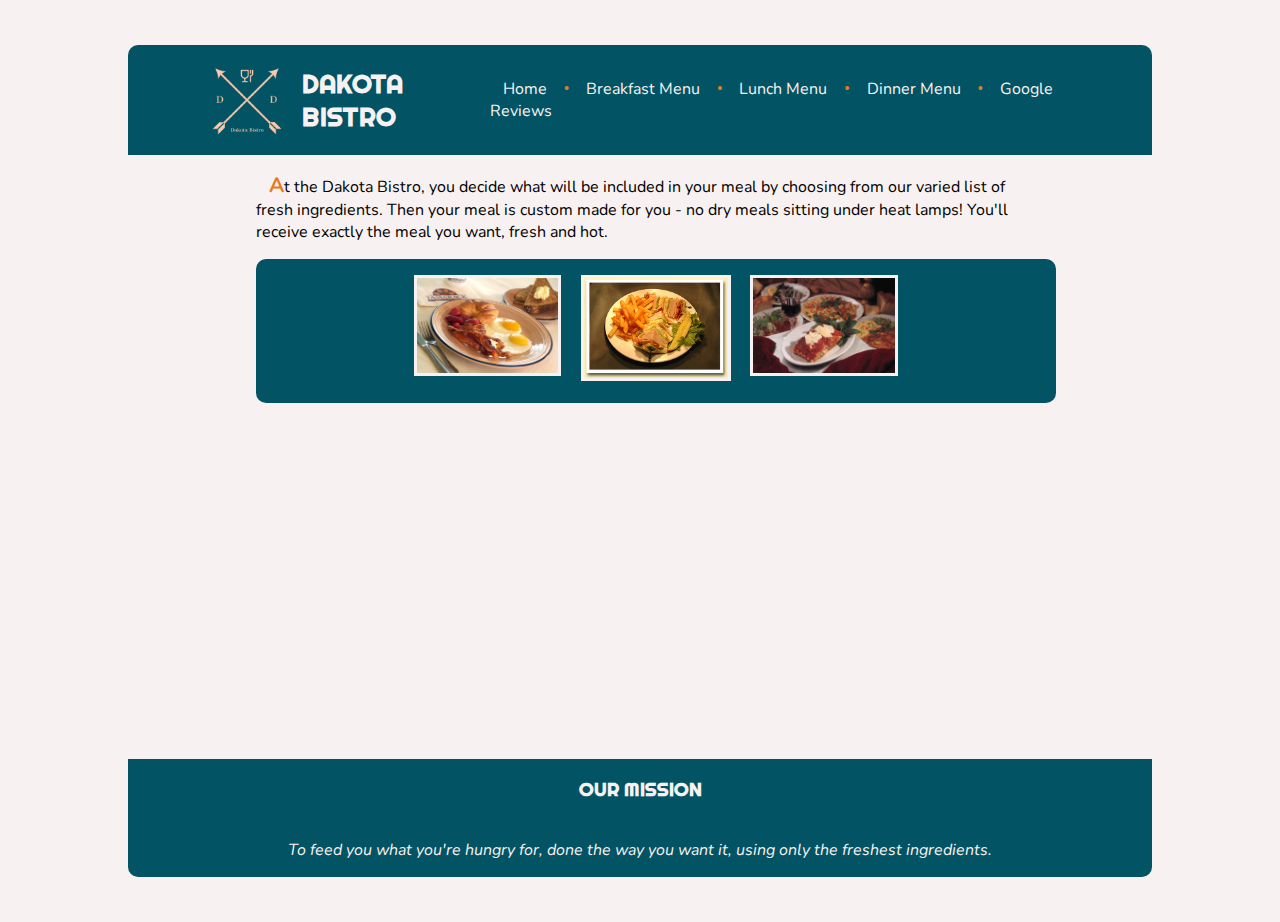
==== index.html @ 16a83232 "first commit" ====
<!DOCTYPE html>
<html lang="en">

<head>
  <meta charset="utf-8">
  <title>Dakota Bistro - Home</title>
  <meta name="description" content="css exercise for comm 261 at ndsu  ">
  <meta name="keywords" content="css, exercise, web, development   ">
  <link rel="stylesheet" href="css/main.css">
  <script src="http://html5shiv.googlecode.com/svn/trunk/html5.js">
  </script>
  <link rel="icon" type="image/png" href="img/favicon.png" sizes="32x32">
  <link rel="preconnect" href="https://fonts.googleapis.com">
  <link rel="preconnect" href="https://fonts.gstatic.com" crossorigin>
  <link
    href="https://fonts.googleapis.com/css2?family=Nunito:ital,wght@0,400;0,600;0,700;1,400;1,600;1,700&family=Righteous&display=swap"
    rel="stylesheet">

</head>

<body>
  <header>
    <img src="img/logo_transparent.png" height="110px">
    <h1>Dakota Bistro</h1>
    <nav>
      <a href="/">Home</a> •
      <a href="pages/breakfast.html">Breakfast Menu</a> •
      <a href="pages/lunch.html">Lunch Menu</a> •
      <a href="pages/dinner.html">Dinner Menu</a> •
      <a href="https://www.google.com">Google Reviews</a>
    </nav>
  </header>

  <section>
    <p>At the Dakota Bistro, you decide what will be included in your meal by choosing from our varied list of fresh
      ingredients. Then your meal is custom made for you - no dry meals sitting under heat lamps! You'll receive exactly
      the meal you want, fresh and hot.</p>

    <p id="pictures">
      <a href="pages/breakfast.html"><img src="img/breakfast.jpg" alt="breakfast example" height="95px" /></a>
      <a href="pages/lunch.html"><img src="img/lunch.jpg" alt="lunch example" height="100px" /></a>
      <a href="pages/dinner.html"><img src="img/dinner.jpg" alt="dinner example" height="95px" /></a>
    </p>

    <iframe width="560" height="315" src="https://www.youtube.com/embed/dQw4w9WgXcQ" title="YouTube video player" frameborder="0" allow="accelerometer; autoplay; clipboard-write; encrypted-media; gyroscope; picture-in-picture; web-share" allowfullscreen></iframe>

  </section>
  <footer>
    <h3>Our Mission</h3>
    <blockquote>
      <p>To feed you what you're hungry for, done the way you want it, using only the freshest ingredients.</p>
    </blockquote>
  </footer>
</body>

</html>
---- css/main.css ----
body {
    /* Variables for colors */
    --mainbg: hsla(0, 33%, 96%, 1);
    --accentcolor: rgba(229, 124, 35, 1);
    --headerbg: #025464;
    --headcolor1: #F37335;
    --headcolor2: #E8AA42;
    --imgaccent: #faf3ca;

    background-color:var(--mainbg); width:80vw; margin:5vh auto; border-radius:10px; overflow-x: hidden;
}

#pictures { display:flex; justify-content: center; gap:1.5vw; background-color: var(--headerbg); width:60vw; padding:1em; border-radius:10px; }
#pictures img:first-child, #pictures img:last-child { border:3px solid var(--mainbg); }
#pictures img { transition:all .5s; }
#pictures img:hover { filter: grayscale(100%); -webkit-filter: grayscale(100%); }
header { display:flex; align-items: center; justify-content: space-between; padding: 0 5vw; background-color:var(--headerbg); border-radius:10px 10px 0 0; }
h1 { font-family:Righteous; font-size:2vw; text-transform:uppercase; color:var(--mainbg); flex-grow: 1; }
nav { color:var(--accentcolor); }
nav a { font-family:Nunito; text-decoration:none; color:var(--mainbg); margin:0 1vw; transition:all .5s; }
nav a:hover, nav a:focus, nav a:active { color:var(--headcolor1); }
section { width:60vw; margin:auto; font-family:Nunito; }
section p::first-letter { font-size:1.3em; font-weight:700; padding-left:1vw; color:var(--accentcolor); }
footer { background-color: var(--headerbg); font-family:Nunito; color:var(--mainbg); border-radius:0 0 10px 10px; }
footer h3 { text-align:center; font-family:Righteous; text-transform:uppercase; padding:1em; }
footer p { font-style:italic; text-align:center; padding-bottom:1em; }
article h2 span { background: -webkit-linear-gradient(0deg, var(--headcolor1) 0%, var(--headcolor2) 100%); -webkit-background-clip: text; -webkit-text-fill-color: transparent; }
article:nth-of-type(2) h2 span { background: -webkit-linear-gradient(0deg, var(--headcolor2) 0%, var(--headcolor1) 100%); -webkit-background-clip: text; -webkit-text-fill-color: transparent; }

video { object-fit: cover; width: 100vw; height: 100vh; position: fixed; top: 0; left: 0; }
.viewport-header { position: relative;  }
.full-width { width: 100vw; position: relative; left: 50%; right: 50%; margin-left: -50vw; margin-right: -50vw; }
figure img { max-width:100%; }
#dinner { width:60vw; margin:auto; }
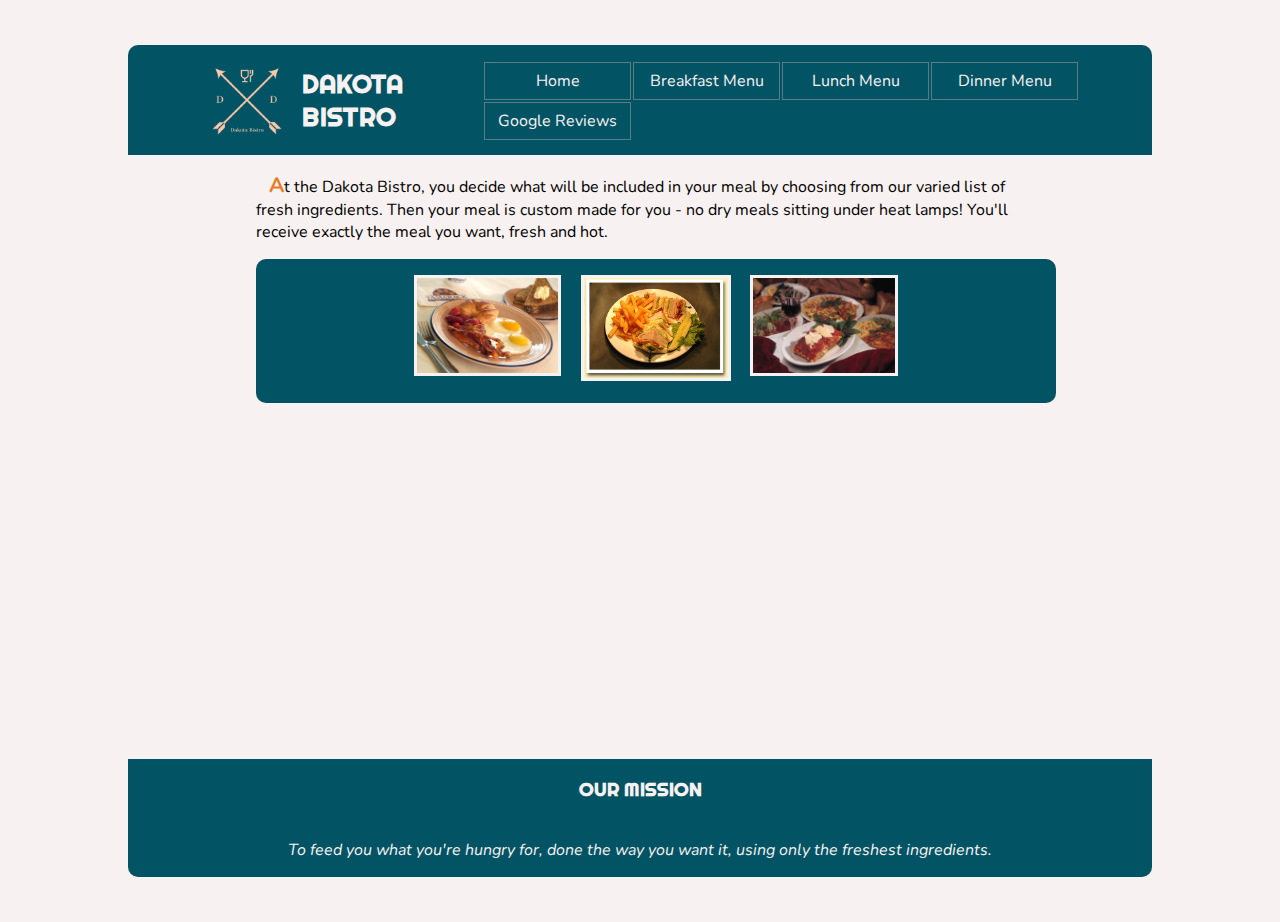
==== commit a5b70412: "Updated with requirements for Dropdown Menu exercise" ====
--- a/index.html
+++ b/index.html
@@ -23,11 +23,33 @@
     <img src="img/logo_transparent.png" height="110px">
     <h1>Dakota Bistro</h1>
     <nav>
-      <a href="/">Home</a> •
-      <a href="pages/breakfast.html">Breakfast Menu</a> •
-      <a href="pages/lunch.html">Lunch Menu</a> •
-      <a href="pages/dinner.html">Dinner Menu</a> •
-      <a href="https://www.google.com">Google Reviews</a>
+      <ul>
+        <li><a href="/">Home</a></li>
+        <li><a href="pages/breakfast.html">Breakfast Menu</a>
+        <ul>
+          <li><a href="#">Never</a>
+          <ul>
+            <li><a href="#">Gonna</a></li>
+          </ul></li>
+        </ul></li>
+        <li><a href="pages/lunch.html">Lunch Menu</a>
+        <ul>
+          <li><a href="#">Give</a></li>
+          <li><a href="#">You</a></li>
+          <li><a href="#">Up</a></li>
+        </ul></li>
+        <li><a href="pages/dinner.html">Dinner Menu</a>
+        <ul>
+          <li><a href="#">Never</a>
+          <ul>
+            <li><a href="#">Gonna</a></li>
+          </ul></li>
+          <li><a href="#">Let</a></li>
+          <li><a href="#">You</a></li>
+          <li><a href="#">Down</a></li>
+        </ul></li>
+        <li><a href="https://www.google.com">Google Reviews</a></li>
+      </ul>
     </nav>
   </header>
 
--- a/css/main.css
+++ b/css/main.css
@@ -6,6 +6,8 @@
     --headcolor1: #F37335;
     --headcolor2: #E8AA42;
     --imgaccent: #faf3ca;
+    --darkbg: #043039;
+    --border: #577e85;
 
     background-color:var(--mainbg); width:80vw; margin:5vh auto; border-radius:10px; overflow-x: hidden;
 }
@@ -14,10 +16,19 @@
 #pictures img:first-child, #pictures img:last-child { border:3px solid var(--mainbg); }
 #pictures img { transition:all .5s; }
 #pictures img:hover { filter: grayscale(100%); -webkit-filter: grayscale(100%); }
-header { display:flex; align-items: center; justify-content: space-between; padding: 0 5vw; background-color:var(--headerbg); border-radius:10px 10px 0 0; }
+header { display:flex; align-items: center; justify-content: space-between; padding: 0 0 0 5vw; background-color:var(--headerbg); border-radius:10px 10px 0 0; }
 h1 { font-family:Righteous; font-size:2vw; text-transform:uppercase; color:var(--mainbg); flex-grow: 1; }
-nav { color:var(--accentcolor); }
+nav { color:var(--accentcolor); flex-grow: 2; height:110px; }
 nav a { font-family:Nunito; text-decoration:none; color:var(--mainbg); margin:0 1vw; transition:all .5s; }
+nav ul { list-style: none; padding:0; height:auto; }
+nav ul li { margin:1px; border:1px solid var(--border); width:145px; line-height:35px; text-align:center; color:white; position:relative; float:left; background-color:var(--headerbg); }
+nav ul li:hover { background-color: var(--darkbg); }
+nav ul li:hover > a { color:var(--headcolor1); }
+nav ul li > ul li { margin:3px 2px -2px -1px; }
+nav ul li > ul li > ul li { margin:-1px 0 0 3px; }
+nav ul ul { display:none; }
+nav ul li:hover > ul { display:block; }
+nav ul ul ul { top:0; position:absolute; margin-left:145px; }
 nav a:hover, nav a:focus, nav a:active { color:var(--headcolor1); }
 section { width:60vw; margin:auto; font-family:Nunito; }
 section p::first-letter { font-size:1.3em; font-weight:700; padding-left:1vw; color:var(--accentcolor); }
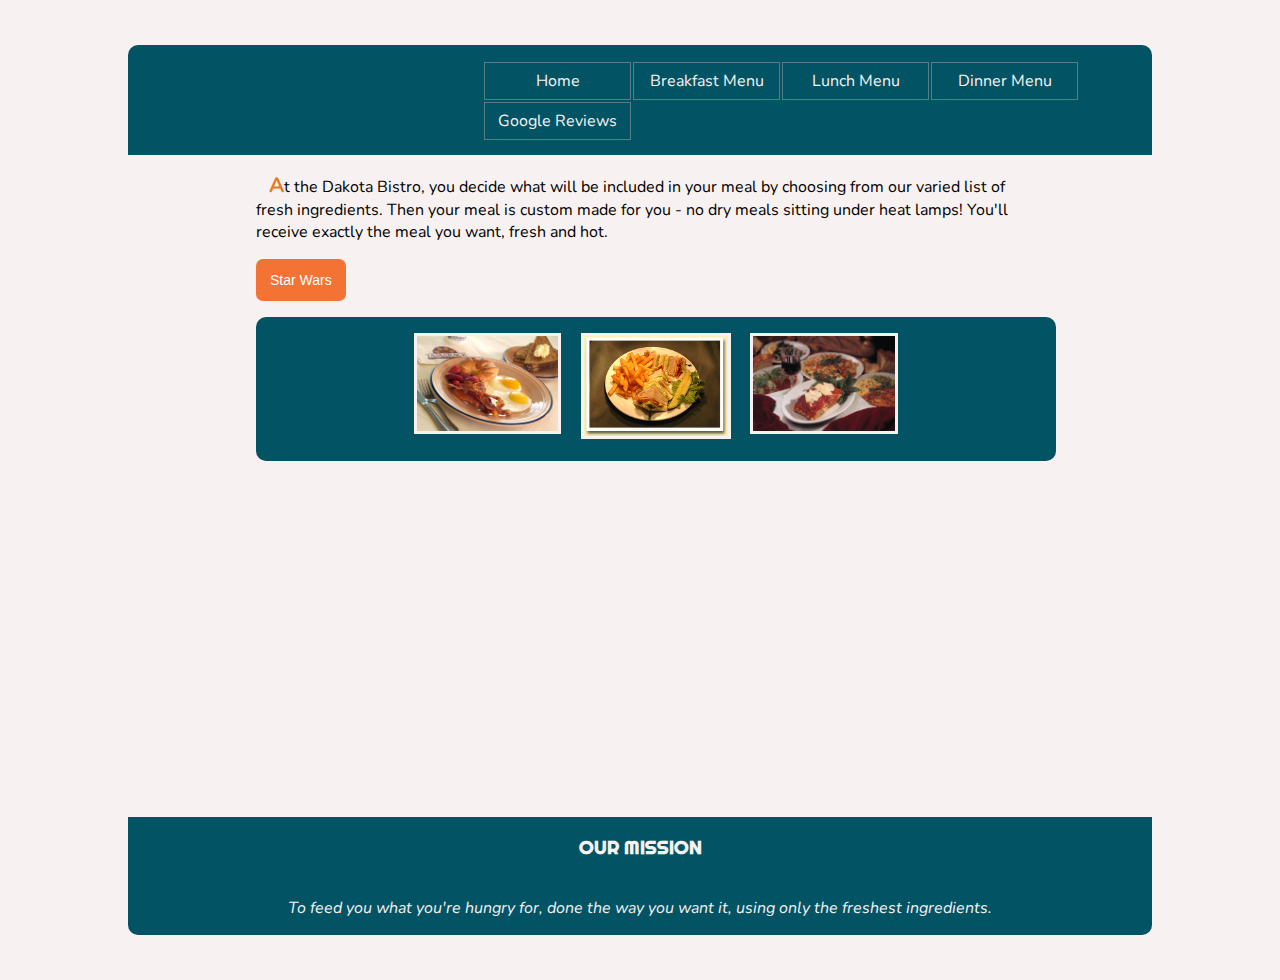
==== commit f3c52935: "Added animations and star wars page" ====
--- a/index.html
+++ b/index.html
@@ -20,8 +20,8 @@
 
 <body>
   <header>
-    <img src="img/logo_transparent.png" height="110px">
-    <h1>Dakota Bistro</h1>
+    <img src="img/logo_transparent.png" height="110px" class="logo animate-pop-in">
+    <h1 class="animate-pop-in header-title">Dakota Bistro</h1>
     <nav>
       <ul>
         <li><a href="/">Home</a></li>
@@ -58,6 +58,8 @@
       ingredients. Then your meal is custom made for you - no dry meals sitting under heat lamps! You'll receive exactly
       the meal you want, fresh and hot.</p>
 
+      <a href="pages/starwars.html"><button>Star Wars</button></a>
+
     <p id="pictures">
       <a href="pages/breakfast.html"><img src="img/breakfast.jpg" alt="breakfast example" height="95px" /></a>
       <a href="pages/lunch.html"><img src="img/lunch.jpg" alt="lunch example" height="100px" /></a>
--- a/css/main.css
+++ b/css/main.css
@@ -42,4 +42,103 @@
 .viewport-header { position: relative;  }
 .full-width { width: 100vw; position: relative; left: 50%; right: 50%; margin-left: -50vw; margin-right: -50vw; }
 figure img { max-width:100%; }
-#dinner { width:60vw; margin:auto; }+#dinner { width:60vw; margin:auto; }
+
+/* Animation */
+@keyframes pop-in {
+    0% {
+        opacity: 0;
+        transform: translateY(-4rem) scale(.8);
+    }
+
+    100% {
+        opacity: 1;
+        transform: none;
+    }
+}
+
+@keyframes sheen {
+    100% {
+        transform: rotateZ(60deg) translate(1em, -9em);
+    }
+}
+@keyframes star {
+    0% {
+        opacity: 0;
+        transform: scale(1.5) translateY(-0.75em);
+    }
+
+    20% {
+        opacity: 1;
+    }
+
+    89% {
+        opacity: 1;
+        transform: scale(1);
+    }
+
+    100% {
+        opacity: 0;
+        transform: translateZ(-1000em);
+    }
+}
+@keyframes wars {
+    0% {
+        opacity: 0;
+        transform: scale(1.5) translateY(0.5em);
+    }
+
+    20% {
+        opacity: 1;
+    }
+
+    90% {
+        opacity: 1;
+        transform: scale(1);
+    }
+
+    100% {
+        opacity: 0;
+        transform: translateZ(-1000em);
+    }
+}
+@keyframes spin-letters {
+
+    0%,
+    10% {
+        opacity: 0;
+        transform: rotateY(90deg);
+    }
+
+    30% {
+        opacity: 1;
+    }
+
+    70%,
+    86% {
+        transform: rotateY(0);
+        opacity: 1;
+    }
+
+    95%,
+    100% {
+        opacity: 0;
+    }
+}
+.animate-pop-in { animation: pop-in .6s cubic-bezier(0, 0.9, 0.3, 1.2) forwards; opacity: 0; }
+.logo { animation-delay:.6s; }
+.header-title { animation-delay:.8s; }
+button { background: var(--headcolor1); color: #fff; font-size: 14px; border-radius: 0.5em; padding: 0 1em; position: relative; overflow: hidden; line-height: 32px; border:none; height: 3em; line-height:2em; transition:all 0.5s cubic-bezier(0.67, -0.51, 0.42, 1.43); }
+button:hover { cursor:pointer; }
+button::after { content: ''; position: absolute; top: -50%; right: -50%; bottom: -50%; left: -50%; background: linear-gradient(to bottom, rgba(229, 172, 142, 0), rgba(255,255,255,0.5) 50%, rgba(229, 172, 142, 0)); transform: rotateZ(60deg) translate(-5em, 7.5em); }
+button:hover::after, button:focus::after { animation: sheen 1s forwards; }
+button a { color:white; text-decoration: none; }
+button a:hover, button a:active, button a:visited { color:white; }
+.star { animation: star 10s ease-out infinite; }
+.wars { animation: wars 10s ease-out infinite; }
+.starwars-demo { perspective: 800px; transform-style: preserve3d; height:17em; left:50%; position:absolute; top:53%; transform:translate(-50%, -50%); width:34em; }
+.byline span { animation: spin-letters 10s linear infinite; display:inline-block; }
+.byline { animation: move-byline 10s linear infinite; font-family:"Bruno Ace SC"; color:white; font-size:1.75em; left:-4em; letter-spacing:0.4em; text-align:center; text-transform:uppercase; top:29%; }
+.star, .wars, .byline { position:absolute; }
+.star { top:-0.75em; }
+.wars { bottom:-0.5em; }